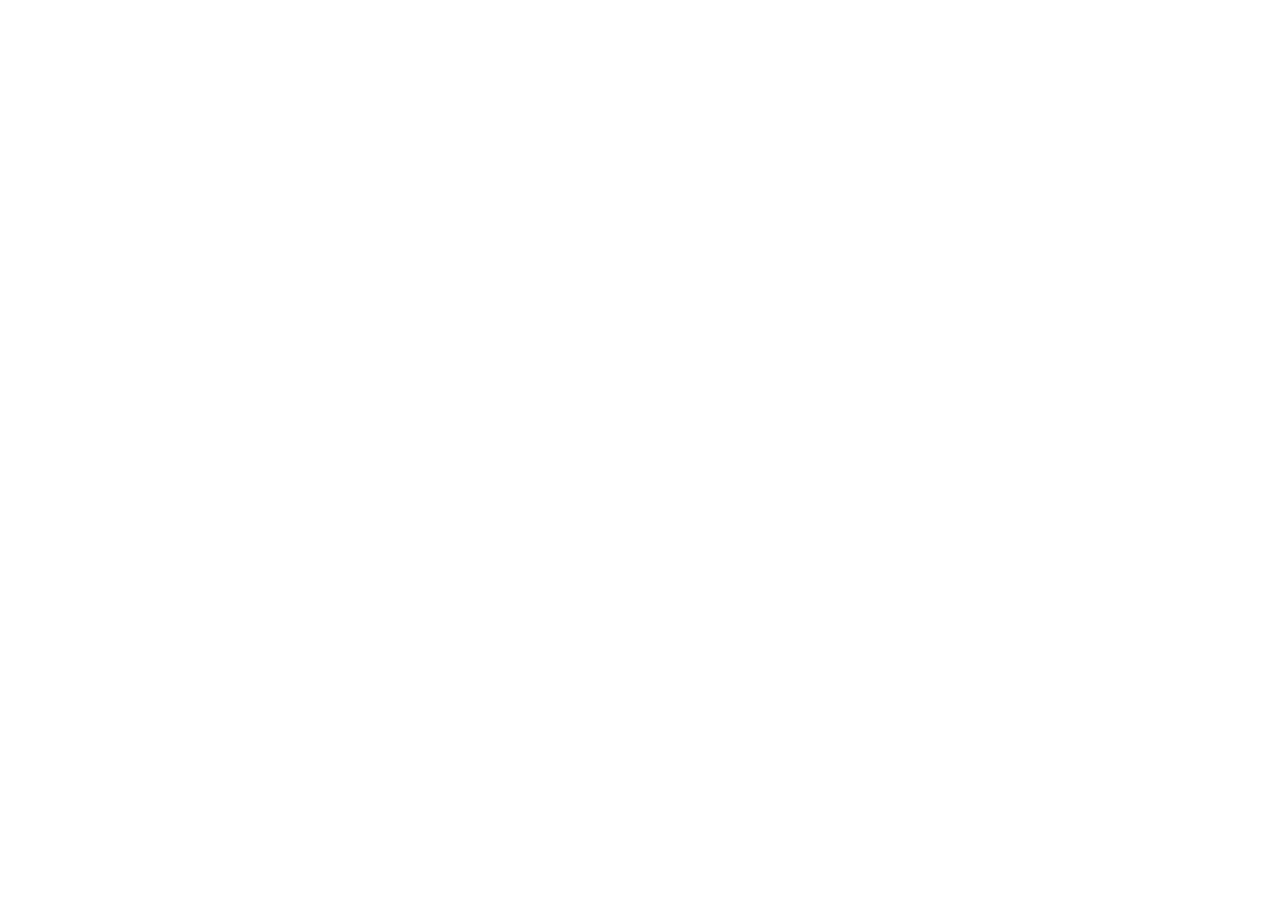
==== ex1a_instalacao_arquivos/index.html @ f2776592 "Commit Inicial Repositório criado e arquivos colocados dentro do repositório." ====
<!DOCTYPE html>
<html lang="pt-br">
<head>
  <meta charset="UTF-8">
  <meta http-equiv="X-UA-Compatible" content="IE=edge">
  <meta name="viewport" content="width=device-width, initial-scale=1.0">
  <title>Bootstrap Arquivos</title>

  <!-- 1ª Digitação (Aqui) -->

</head>
<body>

  <!-- 2ª Digitação (Aqui) -->

</body>
</html>
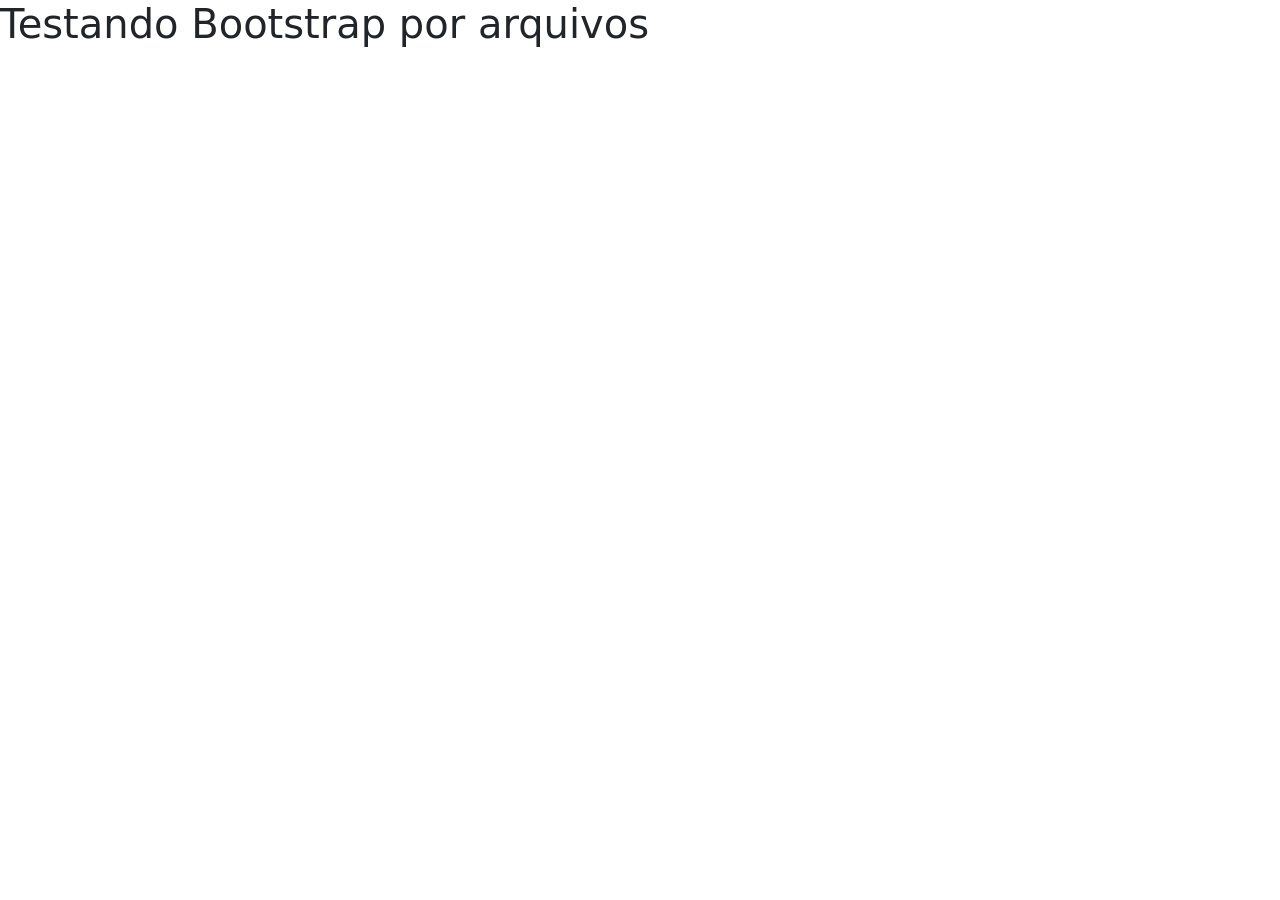
==== commit d45d17a5: "Exemplo3-botôes-Concluído" ====
--- a/ex1a_instalacao_arquivos/index.html
+++ b/ex1a_instalacao_arquivos/index.html
@@ -7,11 +7,12 @@
   <title>Bootstrap Arquivos</title>
 
   <!-- 1ª Digitação (Aqui) -->
-
+  <link rel="stylesheet" href="./css/bootstrap.min.css">
 </head>
 <body>
-
+  
   <!-- 2ª Digitação (Aqui) -->
-
+  <h1>Testando Bootstrap por arquivos</h1>
+  <script src="./js/bootstrap.bundle.min.js"></script>
 </body>
 </html>
